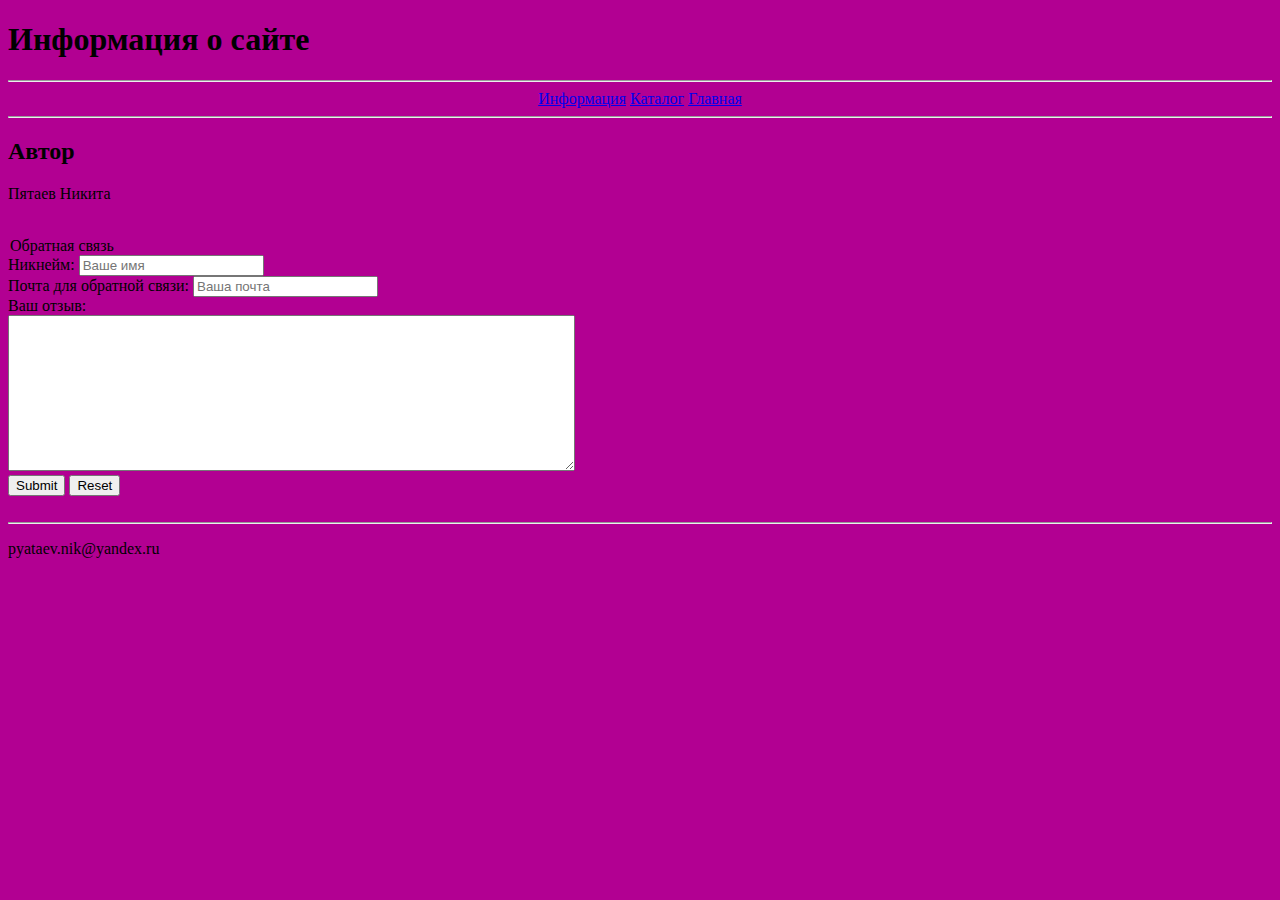
==== aboutPage.html @ 59a78c4a "WildBerries Pyataev" ====
<!DOCTYPE html>
<html lang="en">
<head>
    <meta charset="UTF-8">
    <title>WildBerries</title>
</head>
<body bgcolor="#B20092">
    <h1>Информация о сайте</h1>
    <div align=center>
        <hr>
        <a href="aboutPage.html">Информация</a>
        <a href="catalog.html">Каталог</a>
        <a href="index.html">Главная</a>
        <hr>
    </div>
    <h2>Автор</h2>
    <p>Пятаев Никита</p><br>


    <form action="#">
        <legend>Обратная связь</legend>
        Никнейм:
        <input type="text" name="name" placeholder="Ваше имя"><br>
        Почта для обратной связи:
        <input type="email" name="email" placeholder="Ваша почта"><br>
        Ваш отзыв: <br>
        <textarea name="review" id="" cols="68" rows="10"></textarea><br>
        <input type="submit">
        <input type="reset">
    </form><br>

    <script type="text/javascript" charset="utf-8" async
            src="https://api-maps.yandex.ru/services/constructor/1.0/js/?um=constructor%3A201d057b8fd235fc909927353f41a3a160382338a15e173c6052972146baa21b&amp;width=500&amp;height=400&amp;lang=ru_RU&amp;scroll=true"></script>

    <div>
        <hr>
        <p>pyataev.nik@yandex.ru</p>
    </div>
</body>
</html>
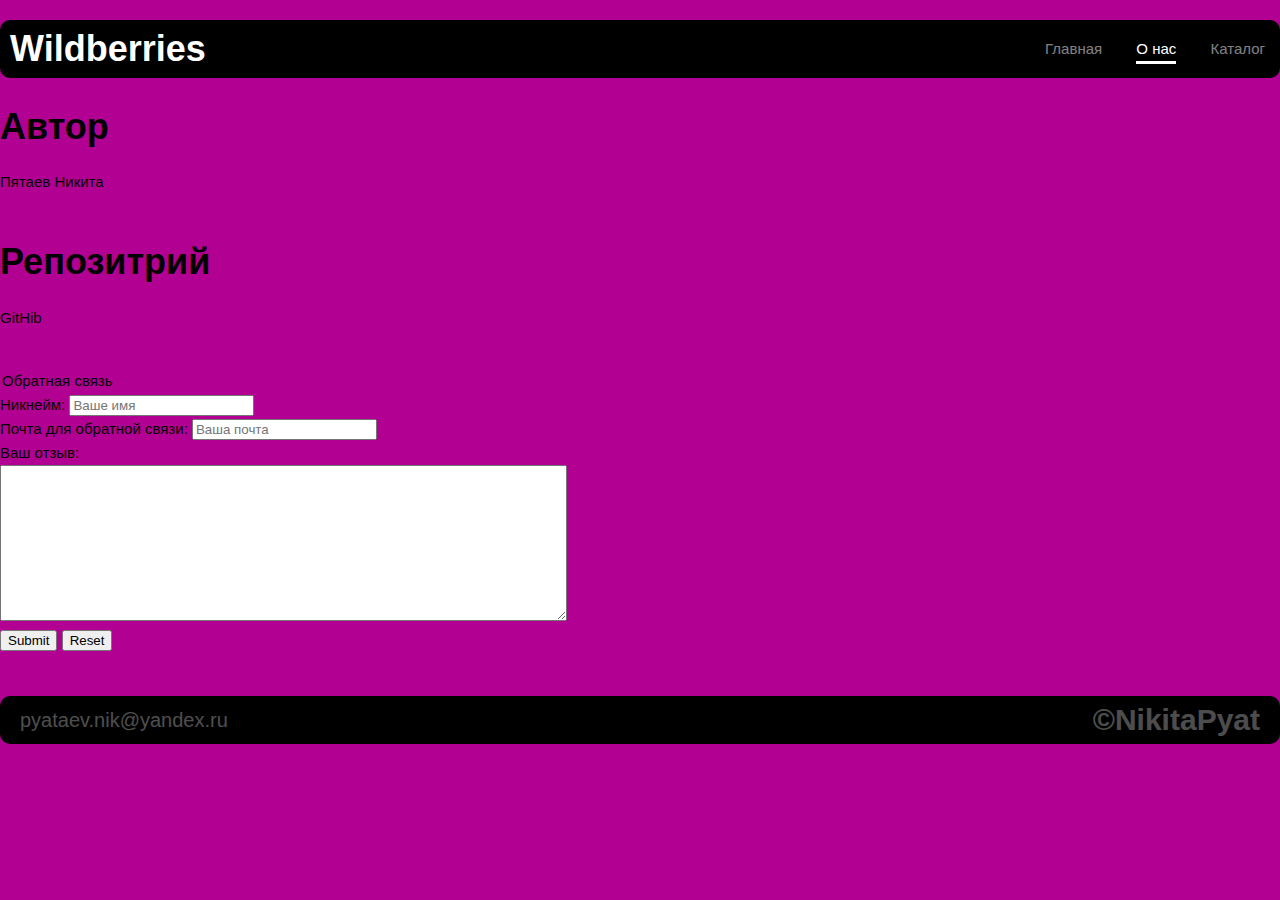
==== commit 90e4aa28: "css" ====
--- a/aboutPage.html
+++ b/aboutPage.html
@@ -2,39 +2,59 @@
 <html lang="en">
 <head>
     <meta charset="UTF-8">
-    <title>WildBerries</title>
+    <title>Wildberries</title>
+    <link rel="stylesheet" href="style.css">
 </head>
-<body bgcolor="#B20092">
-    <h1>Информация о сайте</h1>
-    <div align=center>
-        <hr>
-        <a href="aboutPage.html">Информация</a>
-        <a href="catalog.html">Каталог</a>
-        <a href="index.html">Главная</a>
-        <hr>
+<body bgcolor="#E8F3FF">
+    <header class="header">
+        <div class="container">
+            <div class="header__inner">
+                <div class="header__logo">
+                    <a href="#"><h1>Wildberries</h1></a>
+                </div>
+                <nav>
+                    <a class="nav__link" href="index.html">Главная</a>
+                    <a class="nav__link active" href="aboutPage.html">О нас</a>
+                    <a class="nav__link" href="catalog.html">Каталог</a>
+                </nav>
+            </div>
+        </div>
+    </header>
+
+    <div class="container">
+        <h2>Автор</h2>
+        <p>Пятаев Никита</p><br>
+        <h2>Репозитрий</h2>
+        <p>GitHib</p><br>
+
+        <form action="#">
+            <legend>Обратная связь</legend>
+            Никнейм:
+            <input type="text" name="name" placeholder="Ваше имя"><br>
+            Почта для обратной связи:
+            <input type="email" name="email" placeholder="Ваша почта"><br>
+            Ваш отзыв: <br>
+            <textarea name="review" id="" cols="68" rows="10"></textarea><br>
+            <input type="submit">
+            <input type="reset">
+        </form><br>
+
+        <script type="text/javascript" charset="utf-8" async
+                src="https://api-maps.yandex.ru/services/constructor/1.0/js/?um=constructor%3A201d057b8fd235fc909927353f41a3a160382338a15e173c6052972146baa21b&amp;width=500&amp;height=400&amp;lang=ru_RU&amp;scroll=true"></script>
     </div>
-    <h2>Автор</h2>
-    <p>Пятаев Никита</p><br>
 
 
-    <form action="#">
-        <legend>Обратная связь</legend>
-        Никнейм:
-        <input type="text" name="name" placeholder="Ваше имя"><br>
-        Почта для обратной связи:
-        <input type="email" name="email" placeholder="Ваша почта"><br>
-        Ваш отзыв: <br>
-        <textarea name="review" id="" cols="68" rows="10"></textarea><br>
-        <input type="submit">
-        <input type="reset">
-    </form><br>
-
-    <script type="text/javascript" charset="utf-8" async
-            src="https://api-maps.yandex.ru/services/constructor/1.0/js/?um=constructor%3A201d057b8fd235fc909927353f41a3a160382338a15e173c6052972146baa21b&amp;width=500&amp;height=400&amp;lang=ru_RU&amp;scroll=true"></script>
-
-    <div>
-        <hr>
-        <p>pyataev.nik@yandex.ru</p>
-    </div>
+            <footer class="footer">
+                <div class="container">
+                    <div class="footer__inner">
+                        <div class="footer__contact">
+                            pyataev.nik@yandex.ru
+                        </div>
+                        <div class="footer__author">
+                            ©NikitaPyat
+                        </div>
+                    </div>
+                </div>
+            </footer>
 </body>
 </html>
--- a/style.css
+++ b/style.css
@@ -0,0 +1,237 @@
+body {
+    margin: 0;
+    font-family: 'Montserrat', sans-serif;
+    display: flex;
+    flex-direction: column;
+    font-size: 15px;
+    line-height: 1.6;
+    background-color: #B20092;
+}
+
+*,
+*:before,
+*:after {
+    box-sizing: border-box;
+}
+
+h1, h2, h3, h4, h5, h6 {
+    margin: 0;
+    font-size: 36px;
+}
+
+a {
+    text-decoration: none;
+    color : inherit;
+}
+
+
+/* Container */
+.container {
+    width: 100%;
+    max-width: 1400px;
+    margin: 0 auto;
+}
+
+.section {
+    padding: 0;
+}
+
+
+/*Header*/
+.header {
+    width: 100%;
+    padding: 20px 0px;
+    color: #fff;
+
+}
+
+.header__inner {
+    display: flex;
+    justify-content: space-between;
+    align-items: center;
+    background-color: #000;
+    border-radius: 10px;
+}
+
+.header__logo {
+    padding: 0px 10px;
+    font-size: 30px;
+    font-weight: 700;
+    color: #fff;
+
+}
+
+/* Nav */
+.nav {
+    font-size: 14px;
+    text-transform: uppercase;
+}
+
+.nav__link {
+    display: inline-block;
+    vertical-align: top;
+    margin: 0 15px;
+    position: relative;
+    transition: color .1s linear;
+    opacity: 0.5;
+}
+
+.nav__link:after {
+    content: "";
+    display: block;
+    width: 100%;
+    height: 3px;
+
+    background-color: #fff;
+    opacity: 0;
+
+    position: absolute;
+    top: 100%;
+    left: 0;
+    z-index: 1;
+
+    transition: opacity .1s linear;
+}
+
+.nav__link:hover {
+    color: #fff;
+    opacity: 1;
+}
+
+.nav__link:hover:after,
+.nav__link.active:after {
+    opacity: 1;
+}
+
+.nav__link.active {
+    opacity: 1;
+}
+
+
+/* Card */
+.card {
+    display: flex;
+    justify-content: center;
+
+}
+
+.card__item {
+}
+
+.card__inner {
+    position: relative;
+    background-color: #B20092;
+}
+
+.card__inner:hover .card__img {
+    transform: translate3d(-10px, -10px, 0);
+}
+
+.card__inner:hover .card__img img {
+    opacity: 0.1;
+}
+
+.card__inner:hover .card__text {
+    opacity: 1;
+}
+
+.card__img {
+    background: linear-gradient(to right bottom, #fff, #B20092);
+    transition: transform .2s linear;
+
+}
+
+.card__img img {
+    height: 500px;
+    display: block;
+    transition: opacity .1s linear;
+}
+
+.card__text {
+    width: 100%;
+
+    font-size: 5em;
+    color: #fff;
+    text-transform: uppercase;
+    font-weight: 700;
+    text-align: center;
+    opacity: 0;
+
+    position: absolute;
+    top: 50%;
+    left: 0;
+    z-index: 2;
+    transform: translate3d(0, -50%, 0);
+
+    transition: opacity .2s linear;
+}
+
+/* footer */
+.footer {
+    width: 100%;
+    padding: 20px 0px;
+    color: #fff;
+}
+
+.footer__inner {
+    display: flex;
+    justify-content: space-between;
+    align-items: center;
+    background-color: #000;
+    border-radius: 10px;
+}
+
+.footer__contact {
+    padding: 0px 20px;
+    font-size: 20px;
+    opacity: 0.3;
+
+}
+
+.footer__author {
+    padding: 0px 20px;
+    font-size: 30px;
+    font-weight: 700;
+    opacity: 0.3;
+}
+
+.products {
+    display: flex;
+    flex-direction: row;
+    justify-content: space-evenly;
+    flex-wrap: wrap;
+}
+
+.product {
+    width: 400px;
+    display: flex;
+    flex-direction: column;
+    background-color: #fff;
+    padding: 5px;
+    margin: 5px;
+    border-radius: 2em;
+}
+
+.product img {
+    width: 100%;
+}
+
+.product__name {
+    text-align: center;
+    margin: 5px;
+}
+
+.product__disc {
+    padding: 5px 20px;
+}
+
+.product__btn {
+    color: #000;
+    border-radius: 1em;
+    text-align: center;
+    background-color: #fff;
+    width: 7em;
+    border-color: #000;
+    border: solid 5px;
+    margin: 5px;
+}
